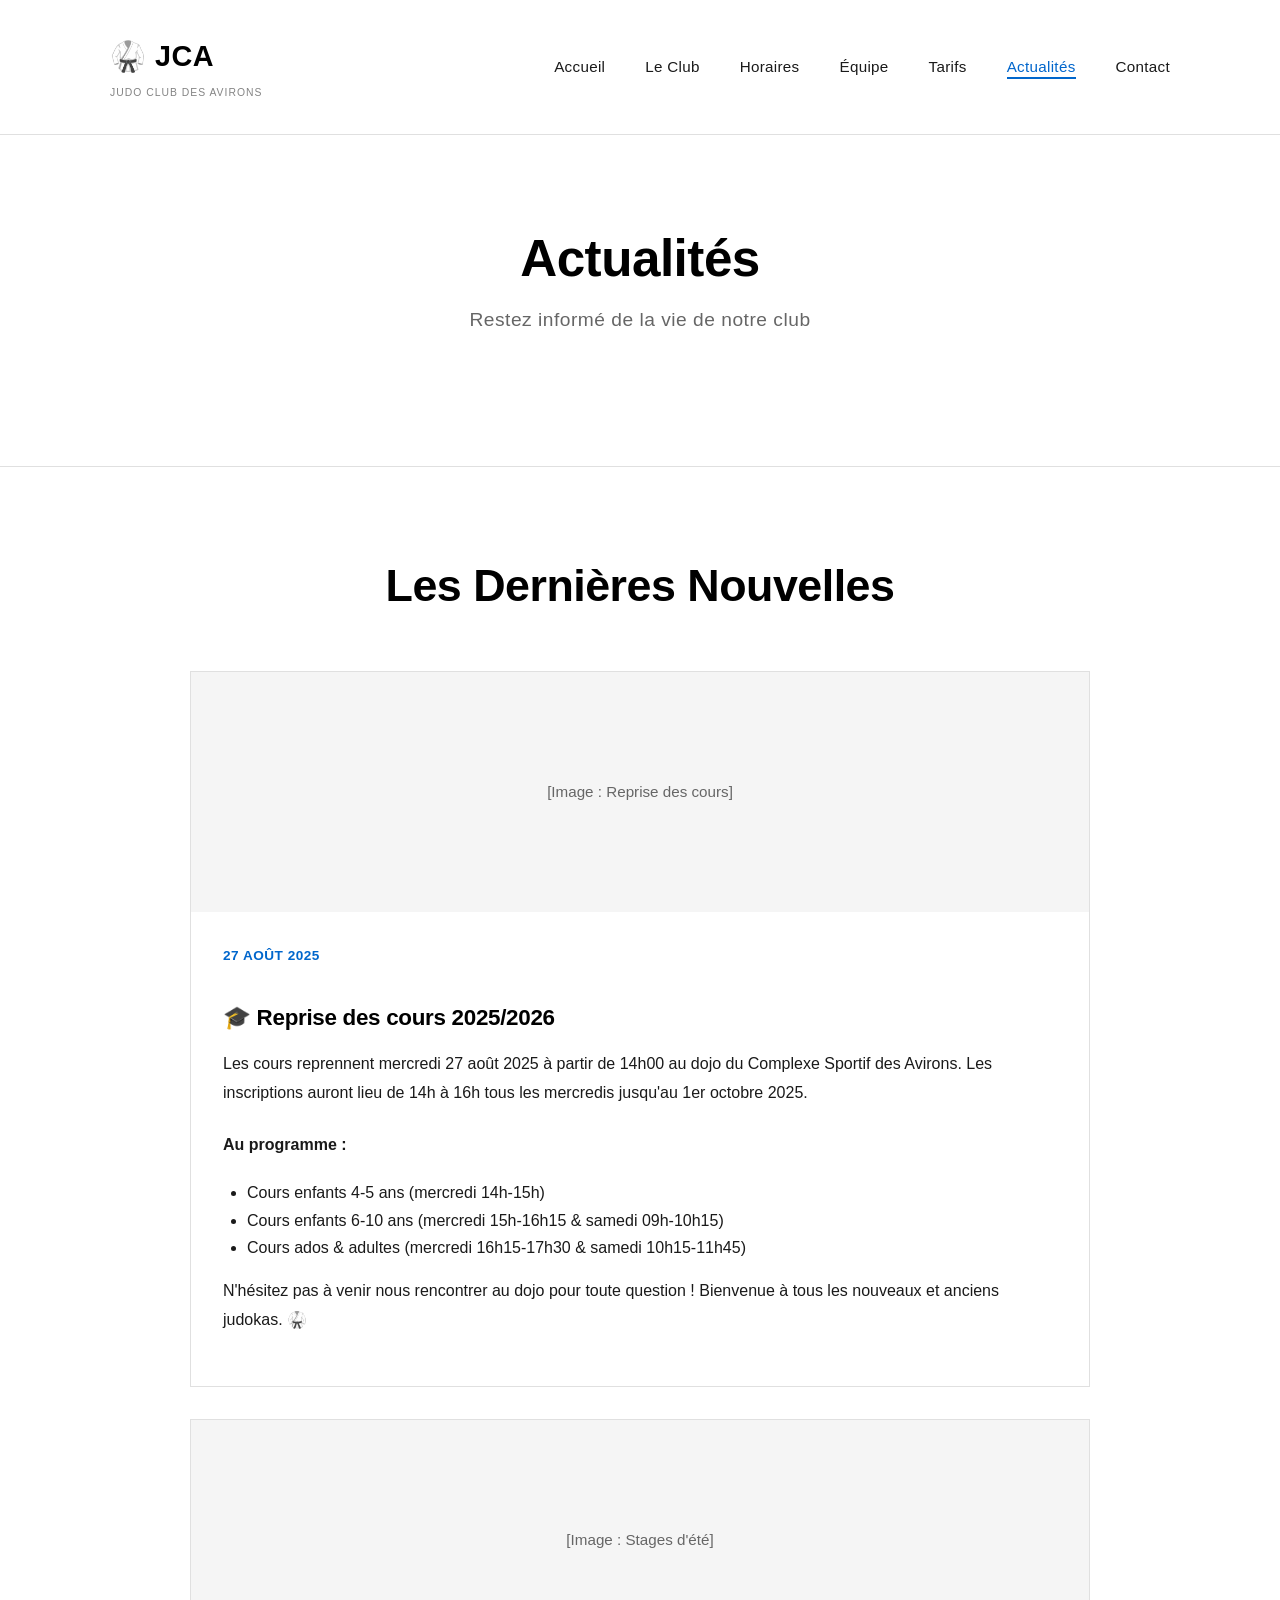
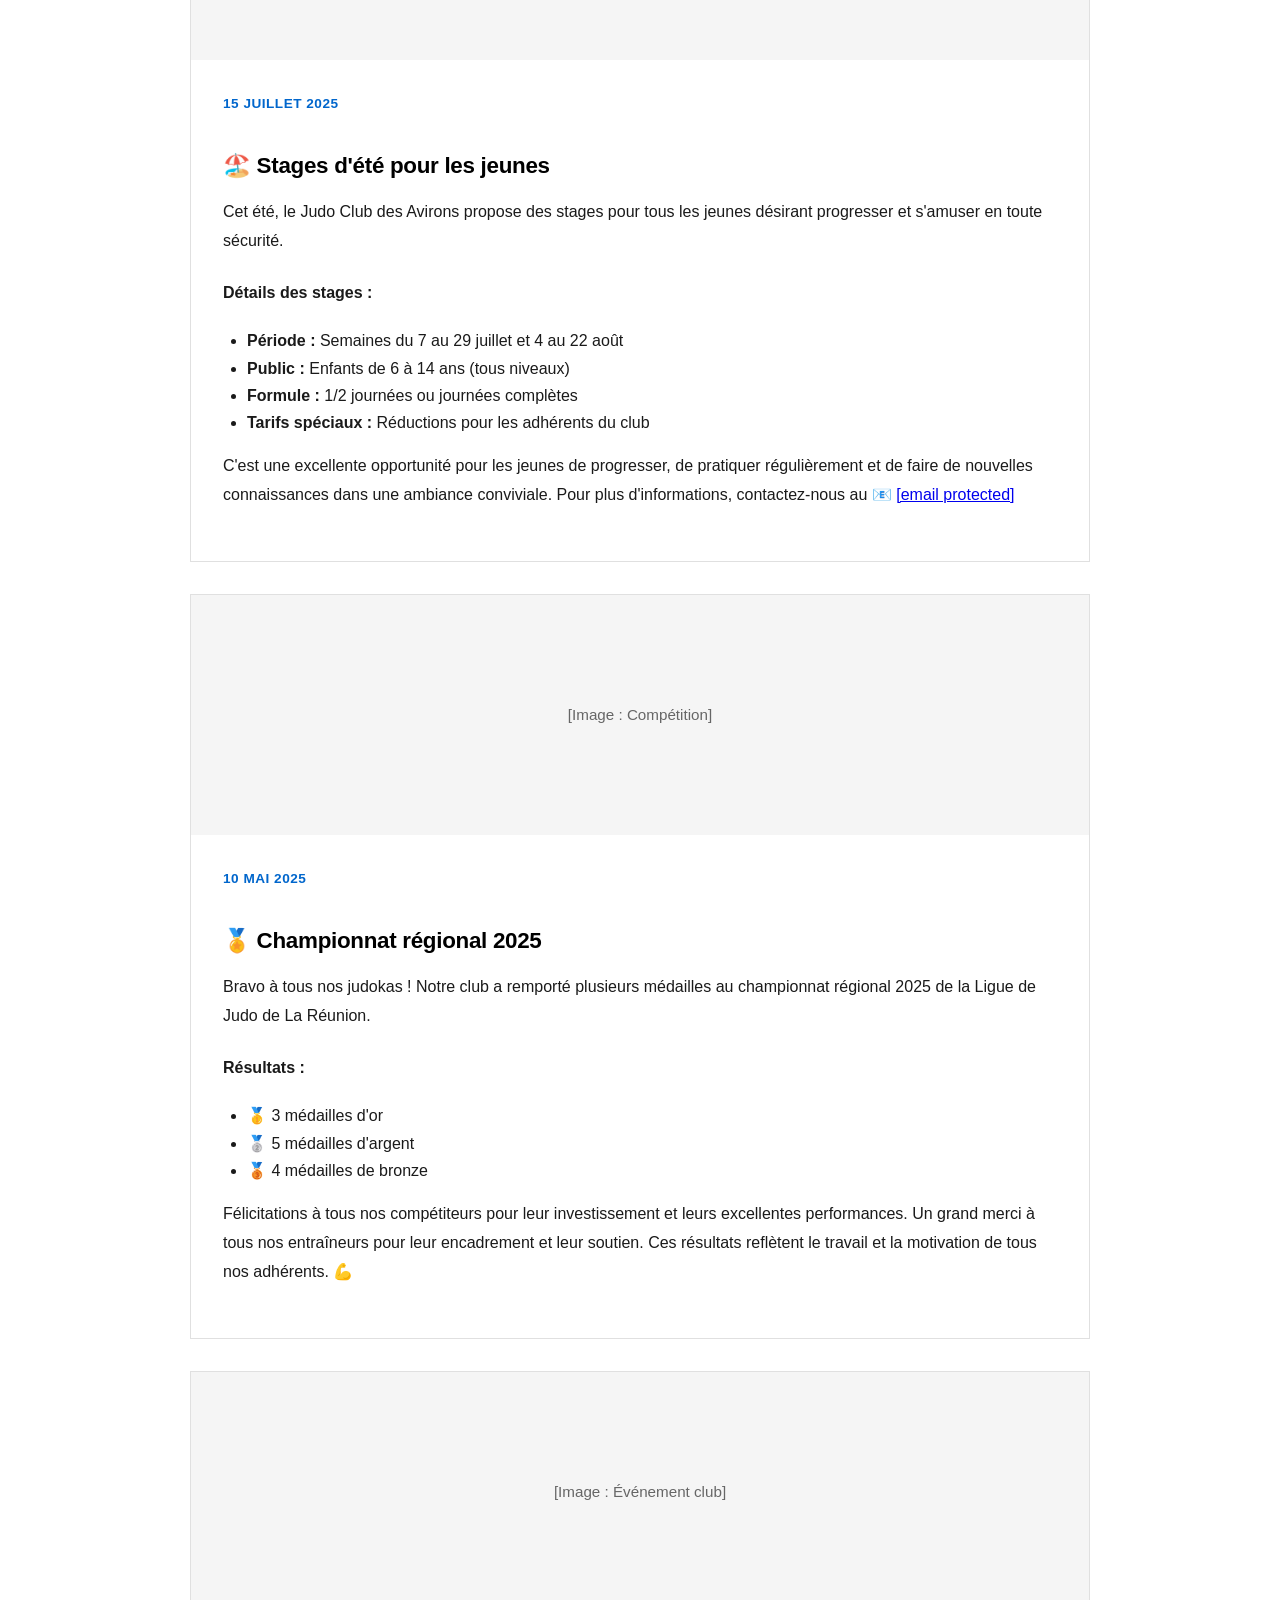
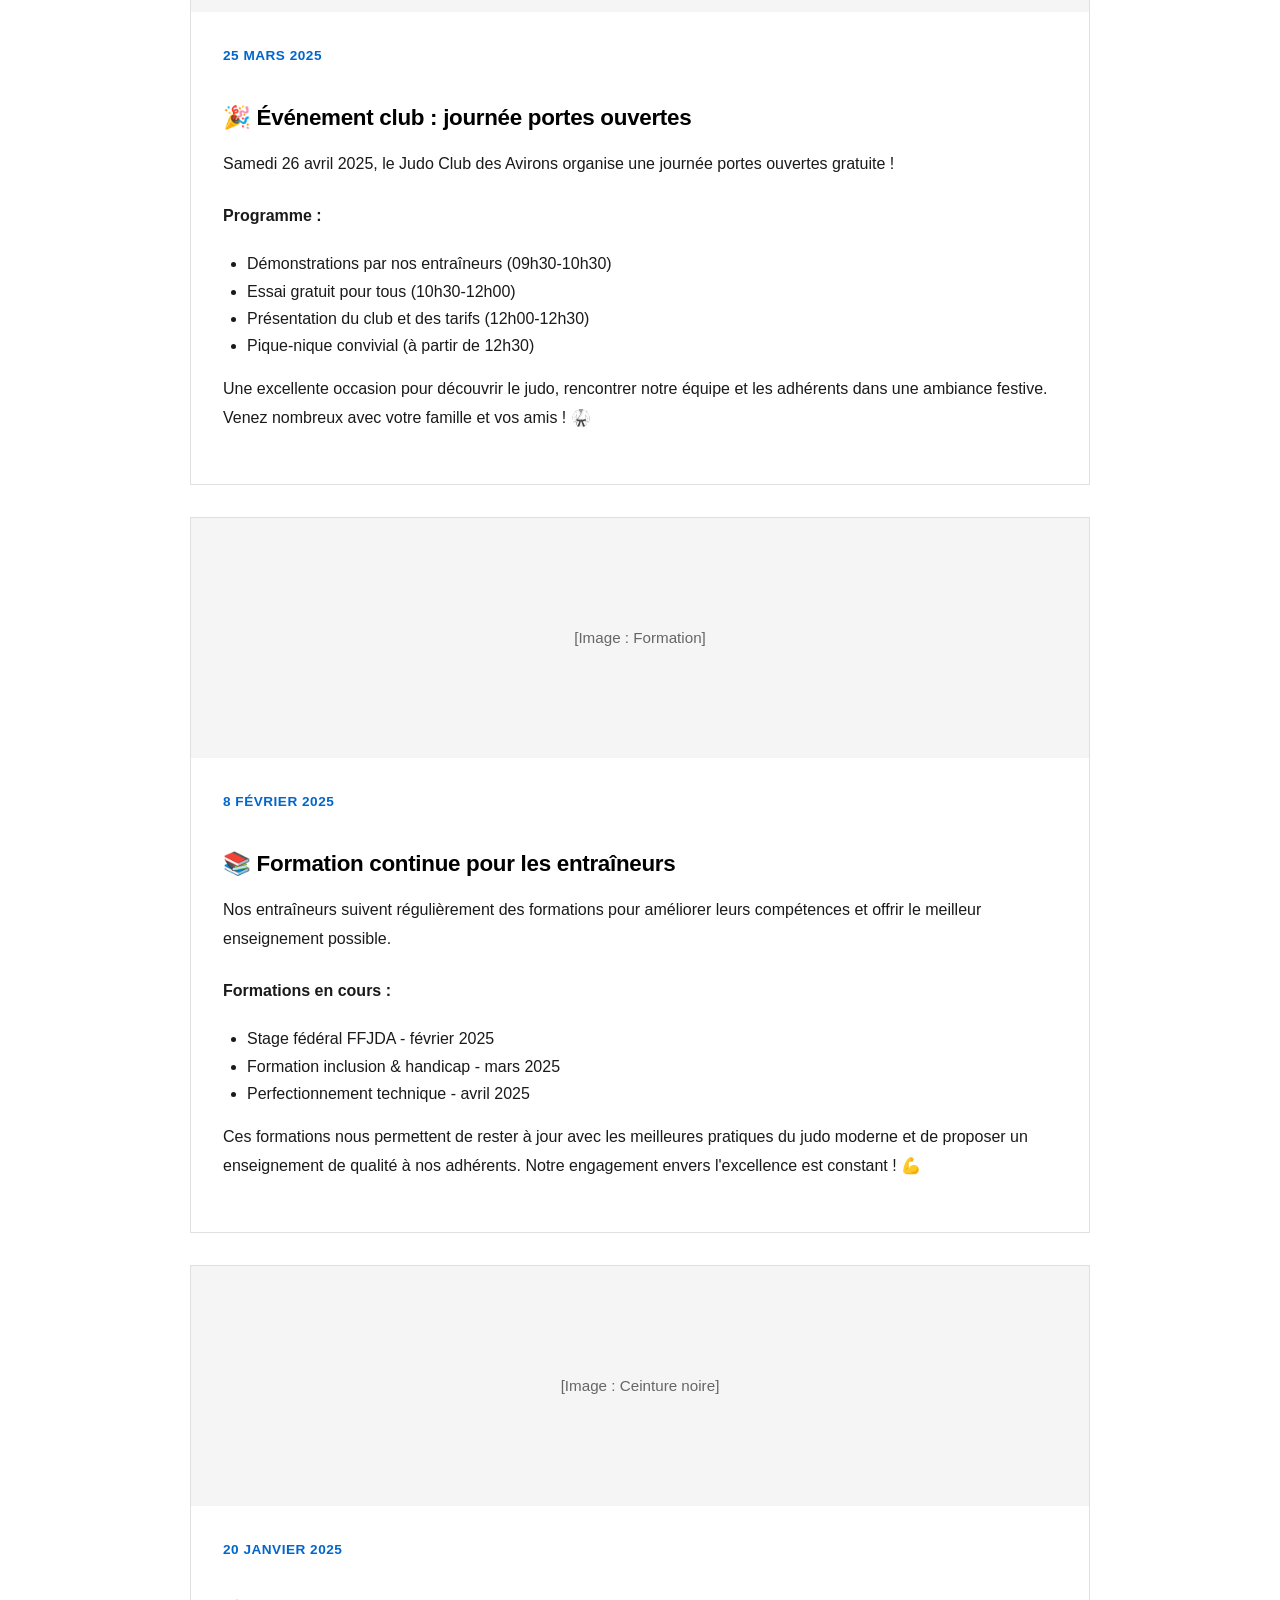
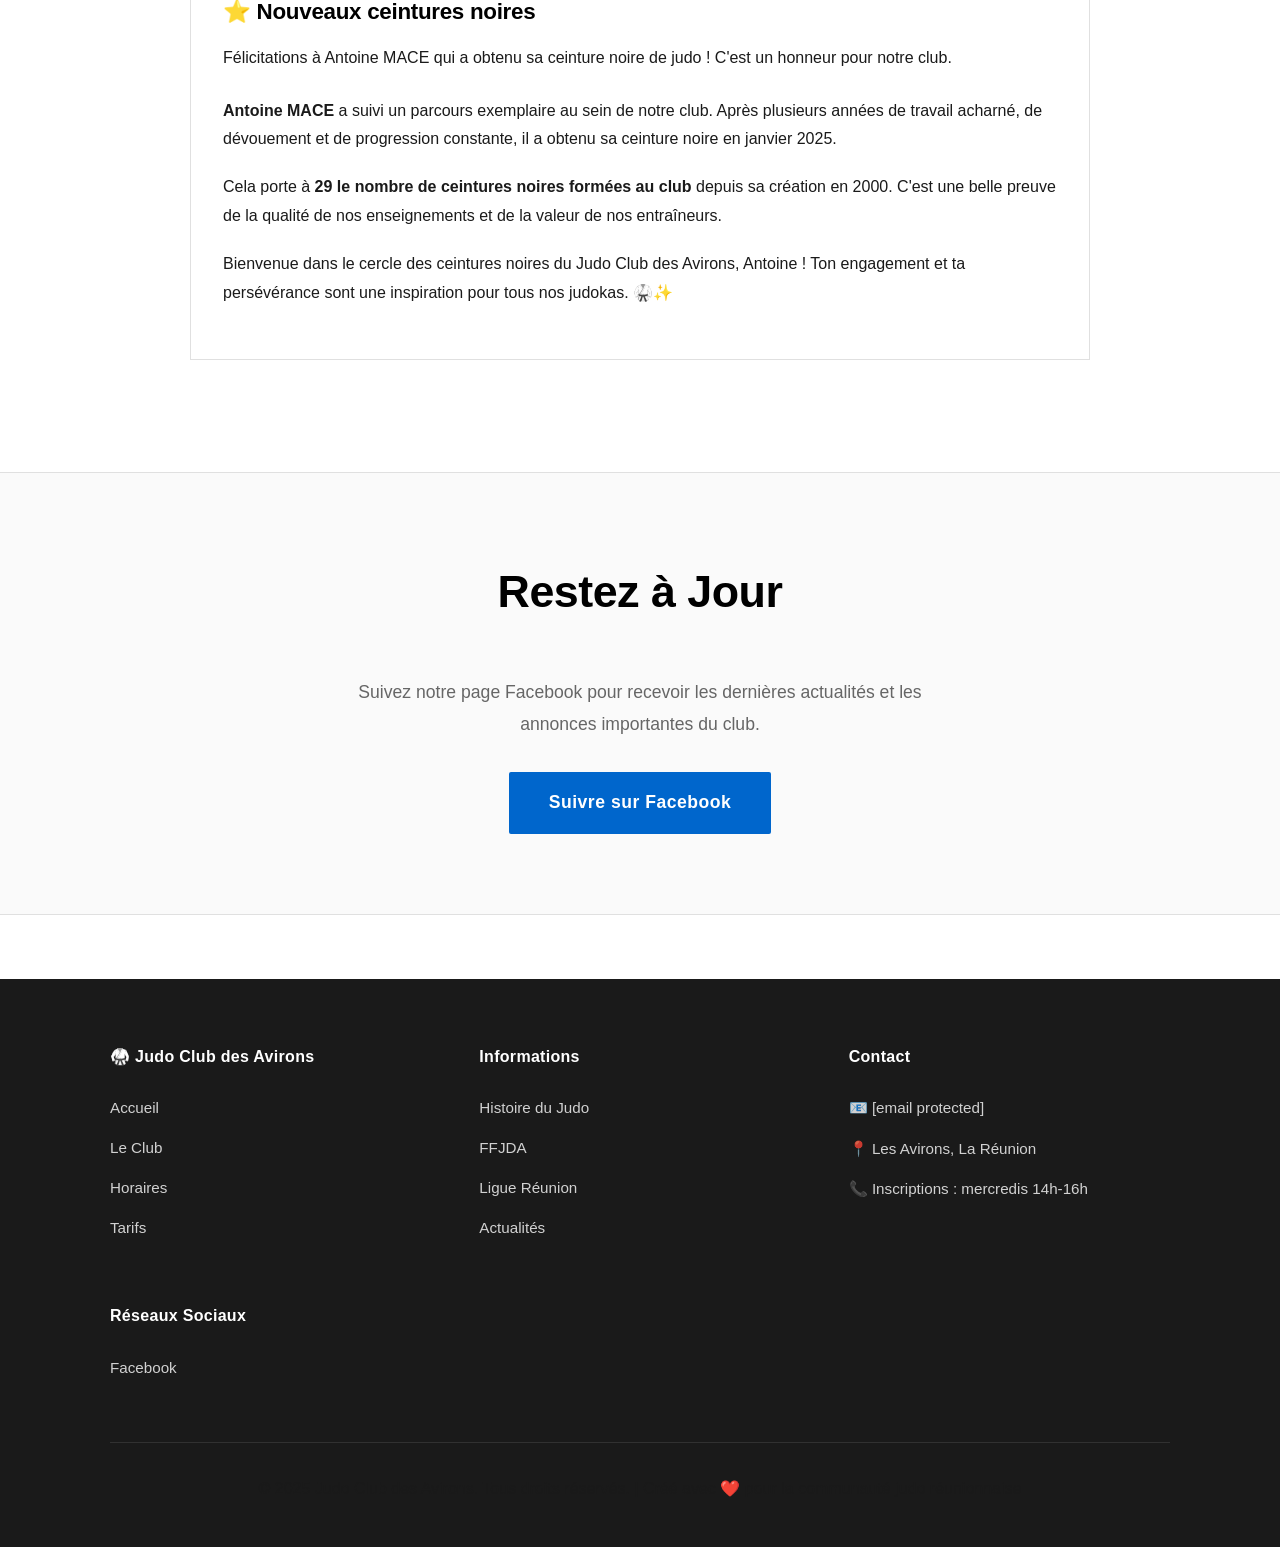
==== actualites.html @ 4a947b6d "commit maquette" ====
<!DOCTYPE html>
<html lang="fr">
<head>
    <meta charset="UTF-8">
    <meta name="viewport" content="width=device-width, initial-scale=1.0">
    <title>Actualités - Judo Club des Avirons</title>
    <link rel="stylesheet" href="css/style.css">
</head>
<body>
    <!-- HEADER -->
    <header>
        <nav class="container">
            <a href="index.html" class="logo">
                🥋 JCA<br><span class="logo-subtitle">Judo Club des Avirons</span>
            </a>
            <ul class="nav-menu">
                <li><a href="index.html">Accueil</a></li>
                <li><a href="club.html">Le Club</a></li>
                <li><a href="horaires.html">Horaires</a></li>
                <li><a href="equipe.html">Équipe</a></li>
                <li><a href="tarifs.html">Tarifs</a></li>
                <li><a href="actualites.html" class="active">Actualités</a></li>
                <li><a href="contact.html">Contact</a></li>
            </ul>
        </nav>
    </header>

    <!-- HERO SECTION -->
    <section class="hero">
        <div class="container">
            <h1>Actualités</h1>
            <p class="subtitle">Restez informé de la vie de notre club</p>
        </div>
    </section>

    <!-- ARTICLES -->
    <section>
        <div class="container">
            <h2>Les Dernières Nouvelles</h2>

            <div style="max-width: 900px; margin: 0 auto;">
                <!-- Article 1 -->
                <div class="blog-post">
                    <div class="post-image">[Image : Reprise des cours]</div>
                    <div class="post-content">
                        <div class="post-date">27 août 2025</div>
                        <h3 class="post-title">🎓 Reprise des cours 2025/2026</h3>
                        <p class="post-excerpt">
                            Les cours reprennent mercredi 27 août 2025 à partir de 14h00 au dojo du Complexe Sportif des Avirons. Les inscriptions auront lieu de 14h à 16h tous les mercredis jusqu'au 1er octobre 2025.
                        </p>
                        <p>
                            <strong>Au programme :</strong>
                        </p>
                        <ul style="list-style: disc; margin-left: 1.5rem;">
                            <li>Cours enfants 4-5 ans (mercredi 14h-15h)</li>
                            <li>Cours enfants 6-10 ans (mercredi 15h-16h15 & samedi 09h-10h15)</li>
                            <li>Cours ados & adultes (mercredi 16h15-17h30 & samedi 10h15-11h45)</li>
                        </ul>
                        <p style="margin-top: 1rem;">
                            N'hésitez pas à venir nous rencontrer au dojo pour toute question ! Bienvenue à tous les nouveaux et anciens judokas. 🥋
                        </p>
                    </div>
                </div>

                <!-- Article 2 -->
                <div class="blog-post">
                    <div class="post-image">[Image : Stages d'été]</div>
                    <div class="post-content">
                        <div class="post-date">15 juillet 2025</div>
                        <h3 class="post-title">🏖️ Stages d'été pour les jeunes</h3>
                        <p class="post-excerpt">
                            Cet été, le Judo Club des Avirons propose des stages pour tous les jeunes désirant progresser et s'amuser en toute sécurité.
                        </p>
                        <p>
                            <strong>Détails des stages :</strong>
                        </p>
                        <ul style="list-style: disc; margin-left: 1.5rem;">
                            <li><strong>Période :</strong> Semaines du 7 au 29 juillet et 4 au 22 août</li>
                            <li><strong>Public :</strong> Enfants de 6 à 14 ans (tous niveaux)</li>
                            <li><strong>Formule :</strong> 1/2 journées ou journées complètes</li>
                            <li><strong>Tarifs spéciaux :</strong> Réductions pour les adhérents du club</li>
                        </ul>
                        <p style="margin-top: 1rem;">
                            C'est une excellente opportunité pour les jeunes de progresser, de pratiquer régulièrement et de faire de nouvelles connaissances dans une ambiance conviviale. Pour plus d'informations, contactez-nous au 📧 <a href="/cdn-cgi/l/email-protection" class="__cf_email__" data-cfemail="adc7d8c9c2cec1d8cf83ccdbc4dfc2c3deedc5c2d9c0ccc4c183cbdf">[email&#160;protected]</a>
                        </p>
                    </div>
                </div>

                <!-- Article 3 -->
                <div class="blog-post">
                    <div class="post-image">[Image : Compétition]</div>
                    <div class="post-content">
                        <div class="post-date">10 mai 2025</div>
                        <h3 class="post-title">🏅 Championnat régional 2025</h3>
                        <p class="post-excerpt">
                            Bravo à tous nos judokas ! Notre club a remporté plusieurs médailles au championnat régional 2025 de la Ligue de Judo de La Réunion.
                        </p>
                        <p>
                            <strong>Résultats :</strong>
                        </p>
                        <ul style="list-style: disc; margin-left: 1.5rem;">
                            <li>🥇 3 médailles d'or</li>
                            <li>🥈 5 médailles d'argent</li>
                            <li>🥉 4 médailles de bronze</li>
                        </ul>
                        <p style="margin-top: 1rem;">
                            Félicitations à tous nos compétiteurs pour leur investissement et leurs excellentes performances. Un grand merci à tous nos entraîneurs pour leur encadrement et leur soutien. Ces résultats reflètent le travail et la motivation de tous nos adhérents. 💪
                        </p>
                    </div>
                </div>

                <!-- Article 4 -->
                <div class="blog-post">
                    <div class="post-image">[Image : Événement club]</div>
                    <div class="post-content">
                        <div class="post-date">25 mars 2025</div>
                        <h3 class="post-title">🎉 Événement club : journée portes ouvertes</h3>
                        <p class="post-excerpt">
                            Samedi 26 avril 2025, le Judo Club des Avirons organise une journée portes ouvertes gratuite !
                        </p>
                        <p>
                            <strong>Programme :</strong>
                        </p>
                        <ul style="list-style: disc; margin-left: 1.5rem;">
                            <li>Démonstrations par nos entraîneurs (09h30-10h30)</li>
                            <li>Essai gratuit pour tous (10h30-12h00)</li>
                            <li>Présentation du club et des tarifs (12h00-12h30)</li>
                            <li>Pique-nique convivial (à partir de 12h30)</li>
                        </ul>
                        <p style="margin-top: 1rem;">
                            Une excellente occasion pour découvrir le judo, rencontrer notre équipe et les adhérents dans une ambiance festive. Venez nombreux avec votre famille et vos amis ! 🥋
                        </p>
                    </div>
                </div>

                <!-- Article 5 -->
                <div class="blog-post">
                    <div class="post-image">[Image : Formation]</div>
                    <div class="post-content">
                        <div class="post-date">8 février 2025</div>
                        <h3 class="post-title">📚 Formation continue pour les entraîneurs</h3>
                        <p class="post-excerpt">
                            Nos entraîneurs suivent régulièrement des formations pour améliorer leurs compétences et offrir le meilleur enseignement possible.
                        </p>
                        <p>
                            <strong>Formations en cours :</strong>
                        </p>
                        <ul style="list-style: disc; margin-left: 1.5rem;">
                            <li>Stage fédéral FFJDA - février 2025</li>
                            <li>Formation inclusion & handicap - mars 2025</li>
                            <li>Perfectionnement technique - avril 2025</li>
                        </ul>
                        <p style="margin-top: 1rem;">
                            Ces formations nous permettent de rester à jour avec les meilleures pratiques du judo moderne et de proposer un enseignement de qualité à nos adhérents. Notre engagement envers l'excellence est constant ! 💪
                        </p>
                    </div>
                </div>

                <!-- Article 6 -->
                <div class="blog-post">
                    <div class="post-image">[Image : Ceinture noire]</div>
                    <div class="post-content">
                        <div class="post-date">20 janvier 2025</div>
                        <h3 class="post-title">⭐ Nouveaux ceintures noires</h3>
                        <p class="post-excerpt">
                            Félicitations à Antoine MACE qui a obtenu sa ceinture noire de judo ! C'est un honneur pour notre club.
                        </p>
                        <p>
                            <strong>Antoine MACE</strong> a suivi un parcours exemplaire au sein de notre club. Après plusieurs années de travail acharné, de dévouement et de progression constante, il a obtenu sa ceinture noire en janvier 2025.
                        </p>
                        <p style="margin-top: 1rem;">
                            Cela porte à <strong>29 le nombre de ceintures noires formées au club</strong> depuis sa création en 2000. C'est une belle preuve de la qualité de nos enseignements et de la valeur de nos entraîneurs.
                        </p>
                        <p style="margin-top: 1rem;">
                            Bienvenue dans le cercle des ceintures noires du Judo Club des Avirons, Antoine ! Ton engagement et ta persévérance sont une inspiration pour tous nos judokas. 🥋✨
                        </p>
                    </div>
                </div>
            </div>
        </div>
    </section>

    <!-- NEWSLETTER CTA -->
    <section class="light-bg">
        <div class="container" style="text-align: center;">
            <h2>Restez à Jour</h2>
            <p style="font-size: 1.1rem; color: var(--text-light); margin-bottom: 2rem; max-width: 600px; margin-left: auto; margin-right: auto;">
                Suivez notre page Facebook pour recevoir les dernières actualités et les annonces importantes du club.
            </p>
            <a href="https://www.facebook.com/profile.php?id=100009470800767" target="_blank" class="btn btn-secondary" style="font-size: 1.1rem; padding: 1rem 2.5rem;">Suivre sur Facebook</a>
        </div>
    </section>

    <!-- FOOTER -->
    <footer>
        <div class="container">
            <div class="footer-content">
                <div class="footer-section">
                    <h4>🥋 Judo Club des Avirons</h4>
                    <ul>
                        <li><a href="index.html">Accueil</a></li>
                        <li><a href="club.html">Le Club</a></li>
                        <li><a href="horaires.html">Horaires</a></li>
                        <li><a href="tarifs.html">Tarifs</a></li>
                    </ul>
                </div>
                <div class="footer-section">
                    <h4>Informations</h4>
                    <ul>
                        <li><a href="histoire.html">Histoire du Judo</a></li>
                        <li><a href="https://www.ffjudo.com" target="_blank">FFJDA</a></li>
                        <li><a href="https://www.liguejudoreunion.re/" target="_blank">Ligue Réunion</a></li>
                        <li><a href="actualites.html">Actualités</a></li>
                    </ul>
                </div>
                <div class="footer-section">
                    <h4>Contact</h4>
                    <p>📧 <a href="/cdn-cgi/l/email-protection" class="__cf_email__" data-cfemail="432936272c202f36216d22352a312c2d30032b2c372e222a2f6d2531">[email&#160;protected]</a></p>
                    <p>📍 Les Avirons, La Réunion</p>
                    <p>📞 Inscriptions : mercredis 14h-16h</p>
                </div>
                <div class="footer-section">
                    <h4>Réseaux Sociaux</h4>
                    <p><a href="https://www.facebook.com/profile.php?id=100009470800767" target="_blank">Facebook</a></p>
                </div>
            </div>
            <div class="footer-bottom">
                <p>&copy; 2025 Judo Club des Avirons. Tous droits réservés. | Créé avec ❤️ pour la communauté judo réunionnaise</p>
            </div>
        </div>
    </footer>

    <script data-cfasync="false" src="/cdn-cgi/scripts/5c5dd728/cloudflare-static/email-decode.min.js"></script><script>
        document.querySelectorAll('.nav-menu a').forEach(link => {
            if (link.href.includes('actualites.html')) {
                link.classList.add('active');
            }
        });

        const observerOptions = {
            threshold: 0.1,
            rootMargin: '0px 0px -100px 0px'
        };

        const observer = new IntersectionObserver(function(entries) {
            entries.forEach(entry => {
                if (entry.isIntersecting) {
                    entry.target.style.opacity = '1';
                    entry.target.style.transform = 'translateY(0)';
---- css/style.css ----
* {
    margin: 0;
    padding: 0;
    box-sizing: border-box;
}

:root {
    --primary-black: #000000;
    --dark-gray: #1a1a1a;
    --medium-gray: #333333;
    --light-gray: #f5f5f5;
    --very-light-gray: #fafafa;
    --accent-blue: #0066cc;
    --text-dark: #1a1a1a;
    --text-light: #666666;
    --border-color: #e0e0e0;
}

html {
    scroll-behavior: smooth;
}

body {
    font-family: -apple-system, BlinkMacSystemFont, 'Segoe UI', 'Helvetica Neue', Helvetica, Arial, sans-serif;
    color: var(--text-dark);
    line-height: 1.7;
    background-color: #ffffff;
    font-size: 16px;
}

/* HEADER */
header {
    background: #ffffff;
    border-bottom: 1px solid var(--border-color);
    padding: 2rem 0;
    position: sticky;
    top: 0;
    z-index: 100;
}

.container {
    max-width: 1100px;
    margin: 0 auto;
    padding: 0 20px;
}

nav {
    display: flex;
    justify-content: space-between;
    align-items: center;
    gap: 2rem;
    flex-wrap: wrap;
}

.logo {
    font-size: 1.8rem;
    font-weight: 700;
    letter-spacing: 0.5px;
    color: var(--primary-black);
    text-decoration: none;
    display: flex;
    flex-direction: column;
    gap: 0.2rem;
    white-space: nowrap;
}

.logo:hover {
    opacity: 0.8;
}

.logo-subtitle {
    font-size: 0.65rem;
    font-weight: 400;
    letter-spacing: 1px;
    text-transform: uppercase;
    color: var(--text-light);
    opacity: 0.8;
}

.nav-menu {
    display: flex;
    gap: 2.5rem;
    list-style: none;
    flex-wrap: wrap;
}

.nav-menu a {
    color: var(--text-dark);
    text-decoration: none;
    font-size: 0.95rem;
    font-weight: 500;
    letter-spacing: 0.3px;
    transition: all 0.3s ease;
    position: relative;
    padding-bottom: 4px;
}

.nav-menu a:hover,
.nav-menu a.active {
    color: var(--accent-blue);
}

.nav-menu a::after {
    content: '';
    position: absolute;
    bottom: 0;
    left: 0;
    width: 0;
    height: 2px;
    background: var(--accent-blue);
    transition: width 0.3s ease;
}

.nav-menu a:hover::after,
.nav-menu a.active::after {
    width: 100%;
}

/* HERO SECTION */
.hero {
    background: #ffffff;
    padding: 6rem 0;
    text-align: center;
    border-bottom: 1px solid var(--border-color);
}

.hero h1 {
    font-size: 3.2rem;
    font-weight: 700;
    letter-spacing: -0.5px;
    margin-bottom: 1rem;
    color: var(--primary-black);
    line-height: 1.1;
}

.hero .subtitle {
    font-size: 1.2rem;
    color: var(--text-light);
    font-weight: 400;
    letter-spacing: 0.5px;
    margin-bottom: 2rem;
}

.hero-info {
    background: var(--very-light-gray);
    padding: 2.5rem 3rem;
    border-left: 4px solid var(--accent-blue);
    max-width: 700px;
    margin: 0 auto;
}

.hero-info p {
    margin: 0.8rem 0;
    font-size: 1rem;
    color: var(--text-dark);
}

.hero-info strong {
    font-weight: 600;
}

/* PAGE STRUCTURE */
section {
    padding: 5rem 0;
    border-bottom: 1px solid var(--border-color);
}

section:last-child {
    border-bottom: none;
}

section.light-bg {
    background: var(--very-light-gray);
}

h2 {
    font-size: 2.8rem;
    margin-bottom: 3rem;
    color: var(--primary-black);
    text-align: center;
    font-weight: 700;
    letter-spacing: -0.5px;
}

h3 {
    font-size: 1.8rem;
    color: var(--primary-black);
    margin-top: 2rem;
    margin-bottom: 1.2rem;
    font-weight: 700;
    letter-spacing: -0.3px;
}

h4 {
    font-size: 1.3rem;
    color: var(--primary-black);
    margin-top: 1.2rem;
    margin-bottom: 0.8rem;
    font-weight: 600;
}

p {
    color: var(--text-dark);
    margin-bottom: 1.2rem;
    font-size: 1rem;
    line-height: 1.8;
}

/* GRID LAYOUT */
.grid {
    display: grid;
    grid-template-columns: 1fr 1fr;
    gap: 4rem;
    align-items: center;
    margin: 3rem 0;
}

.grid.three {
    grid-template-columns: repeat(3, 1fr);
    gap: 2.5rem;
}

.grid.four {
    grid-template-columns: repeat(4, 1fr);
    gap: 2rem;
}

.grid.auto {
    grid-template-columns: repeat(auto-fit, minmax(300px, 1fr));
    gap: 2.5rem;
}

@media (max-width: 768px) {
    .grid,
    .grid.three,
    .grid.four,
    .grid.auto {
        grid-template-columns: 1fr;
        gap: 2rem;
    }
}

/* CARDS */
.card {
    background: #ffffff;
    border: 1px solid var(--border-color);
    padding: 2.5rem;
    transition: all 0.3s ease;
}

.card:hover {
    box-shadow: 0 8px 24px rgba(0, 0, 0, 0.08);
    transform: translateY(-4px);
}

.card h3 {
    margin-top: 0;
    color: var(--primary-black);
}

.card h4 {
    margin-top: 0;
}

/* IMAGES */
.image-placeholder {
    background: var(--light-gray);
    border: 1px solid var(--border-color);
    display: flex;
    align-items: center;
    justify-content: center;
    color: var(--text-light);
    font-size: 0.95rem;
    border-radius: 2px;
}

.image-large {
    width: 100%;
    height: 420px;
    margin: 2rem 0;
}

.image-medium {
    width: 100%;
    height: 280px;
    margin: 1.5rem 0;
}

.image-small {
    width: 100%;
    height: 160px;
}

/* BUTTONS */
.btn {
    display: inline-block;
    background: var(--primary-black);
    color: white;
    padding: 1rem 2.5rem;
    text-decoration: none;
    transition: all 0.3s ease;
    border: none;
    cursor: pointer;
    font-size: 0.95rem;
    font-weight: 600;
    letter-spacing: 0.5px;
    border-radius: 2px;
}

.btn:hover {
    background: var(--text-light);
    transform: translateY(-2px);
    box-shadow: 0 4px 12px rgba(0, 0, 0, 0.15);
}

.btn-secondary {
    background: var(--accent-blue);
    color: white;
}

.btn-secondary:hover {
    background: #0052a3;
}

.btn-block {
    display: block;
    width: 100%;
    text-align: center;
}

/* TABLES */
.schedule-table {
    width: 100%;
    border-collapse: collapse;
    margin: 2rem 0;
    background: #ffffff;
    border: 1px solid var(--border-color);
}

.schedule-table thead {
    background: var(--very-light-gray);
    border-bottom: 2px solid var(--border-color);
}

.schedule-table th {
    padding: 1.2rem;
    text-align: left;
    font-weight: 600;
    letter-spacing: 0.3px;
    color: var(--primary-black);
    font-size: 0.95rem;
}

.schedule-table td {
    padding: 1rem 1.2rem;
    border-bottom: 1px solid var(--border-color);
    color: var(--text-dark);
}

.schedule-table tbody tr:hover {
    background: var(--very-light-gray);
}

/* INFO BOX */
.info-box {
    background: var(--very-light-gray);
    border-left: 4px solid var(--accent-blue);
    padding: 2rem;
    margin: 2rem 0;
    border-radius: 2px;
}

.info-box strong {
    color: var(--primary-black);
    font-weight: 600;
}

/* FEATURES */
.features {
    display: grid;
    grid-template-columns: repeat(auto-fit, minmax(280px, 1fr));
    gap: 3rem;
    margin: 3rem 0;
}

.feature {
    text-align: center;
}

.feature-icon {
    font-size: 3.5rem;
    margin-bottom: 1.5rem;
    display: block;
}

.feature h4 {
    margin-top: 0;
    font-size: 1.3rem;
}

/* PRICING */
.price-box {
    background: #ffffff;
    border: 1px solid var(--border-color);
    padding: 2.5rem;
    text-align: center;
    transition: all 0.3s ease;
}

.price-box.highlighted {
    border: 2px solid var(--accent-blue);
    box-shadow: 0 8px 24px rgba(0, 102, 204, 0.1);
}

.price-box h3 {
    margin-top: 0;
}

.price {
    font-size: 2.8rem;
    font-weight: 700;
    color: var(--primary-black);
    margin: 1.5rem 0;
}

.price-period {
    color: var(--text-light);
    font-size: 0.95rem;
    font-weight: 500;
}

.price-details {
    list-style: none;
    margin: 2rem 0;
    text-align: left;
}

.price-details li {
    padding: 0.6rem 0;
    border-bottom: 1px solid var(--border-color);
    font-size: 0.95rem;
    color: var(--text-dark);
}

.price-details li:before {
    content: "✓ ";
    color: var(--accent-blue);
    font-weight: 700;
    margin-right: 0.8rem;
}

/* TEAM MEMBERS */
.team-member {
    text-align: center;
    padding: 2rem;
    background: #ffffff;
    border: 1px solid var(--border-color);
    transition: all 0.3s ease;
}

.team-member:hover {
    box-shadow: 0 8px 24px rgba(0, 0, 0, 0.08);
    transform: translateY(-4px);
}

.member-avatar {
    width: 140px;
    height: 140px;
    margin: 0 auto 1.5rem;
    background: var(--light-gray);
    border-radius: 50%;
    display: flex;
    align-items: center;
    justify-content: center;
    color: white;
    font-size: 2.5rem;
    font-weight: bold;
    border: 2px solid var(--border-color);
}

.member-name {
    font-size: 1.2rem;
    font-weight: 700;
    color: var(--primary-black);
    margin-bottom: 0.4rem;
}

.member-rank {
    color: var(--accent-blue);
    font-weight: 600;
    font-size: 0.95rem;
    margin-bottom: 0.5rem;
}

.member-role {
    color: var(--text-light);
    font-size: 0.9rem;
}

/* BLOG POSTS */
.blog-post {
    background: #ffffff;
    border: 1px solid var(--border-color);
    overflow: hidden;
    transition: all 0.3s ease;
    margin-bottom: 2rem;
}

.blog-post:hover {
    box-shadow: 0 8px 24px rgba(0, 0, 0, 0.08);
    transform: translateY(-4px);
}

.post-image {
    width: 100%;
    height: 240px;
    background: var(--light-gray);
    display: flex;
    align-items: center;
    justify-content: center;
    color: var(--text-light);
    font-size: 0.95rem;
}

.post-content {
    padding: 2rem;
}

.post-date {
    color: var(--accent-blue);
    font-weight: 600;
    font-size: 0.85rem;
    letter-spacing: 0.5px;
    text-transform: uppercase;
    margin-bottom: 0.8rem;
}

.post-title {
    font-size: 1.4rem;
    font-weight: 700;
    color: var(--primary-black);
    margin-bottom: 0.8rem;
}

.post-excerpt {
    color: var(--text-dark);
    margin-bottom: 1.5rem;
    line-height: 1.8;
}

.read-more {
    color: var(--accent-blue);
    text-decoration: none;
    font-weight: 600;
    font-size: 0.95rem;
    transition: all 0.3s ease;
}

.read-more:hover {
    opacity: 0.8;
}

/* FOOTER */
footer {
    background: var(--dark-gray);
    color: white;
    padding: 4rem 0 1.5rem;
    margin-top: 4rem;
}

.footer-content {
    display: grid;
    grid-template-columns: repeat(auto-fit, minmax(250px, 1fr));
    gap: 3rem;
    margin-bottom: 3rem;
}

.footer-section h4 {
    margin-top: 0;
    margin-bottom: 1.5rem;
    color: white;
    font-size: 1rem;
    font-weight: 700;
    letter-spacing: 0.3px;
}

.footer-section ul {
    list-style: none;
}

.footer-section ul li {
    margin-bottom: 0.8rem;
}

.footer-section a {
    color: rgba(255, 255, 255, 0.8);
    text-decoration: none;
    transition: color 0.3s ease;
    font-size: 0.95rem;
}

.footer-section a:hover {
    color: white;
}

.footer-section p {
    margin-bottom: 0.8rem;
    color: rgba(255, 255, 255, 0.8);
    font-size: 0.95rem;
}

.footer-bottom {
    text-align: center;
    padding-top: 2rem;
    border-top: 1px solid rgba(255, 255, 255, 0.1);
    font-size: 0.9rem;
    color: rgba(255, 255, 255, 0.6);
}

/* UTILITIES */
.text-center {
    text-align: center;
}

.mt-1 { margin-top: 1rem; }
.mt-2 { margin-top: 2rem; }
.mt-3 { margin-top: 3rem; }

.mb-1 { margin-bottom: 1rem; }
.mb-2 { margin-bottom: 2rem; }
.mb-3 { margin-bottom: 3rem; }

.p-1 { padding: 1rem; }
.p-2 { padding: 2rem; }

/* BREADCRUMB */
.breadcrumb {
    display: flex;
    gap: 0.5rem;
    align-items: center;
    margin-bottom: 2rem;
    font-size: 0.9rem;
}

.breadcrumb a {
    color: var(--accent-blue);
    text-decoration: none;
}

.breadcrumb a:hover {
    text-decoration: underline;
}

.breadcrumb span {
    color: var(--text-light);
}

/* RESPONSIVE */
@media (max-width: 768px) {
    .hero h1 {
        font-size: 2.2rem;
    }

    h2 {
        font-size: 2rem;
    }

    .nav-menu {
        gap: 1.5rem;
        font-size: 0.9rem;
    }

    .image-large {
        height: 300px;
    }

    .image-medium {
        height: 200px;
    }

    section {
        padding: 3rem 0;
    }

    .footer-content {
        gap: 2rem;
    }

    .price-box.highlighted {
        transform: scale(1);
    }
}

@media (max-width: 480px) {
    .hero {
        padding: 3rem 0;
    }

    .hero h1 {
        font-size: 1.8rem;
    }

    .hero .subtitle {
        font-size: 1rem;
    }

    h2 {
        font-size: 1.6rem;
        margin-bottom: 2rem;
    }

    h3 {
        font-size: 1.3rem;
    }

    .nav-menu {
        flex-direction: column;
        gap: 0.8rem;
    }

    .grid {
        gap: 2rem;
    }

    .grid.four {
        grid-template-columns: 1fr;
    }

    section {
        padding: 2rem 0;
    }

    .card {
        padding: 1.5rem;
    }
}
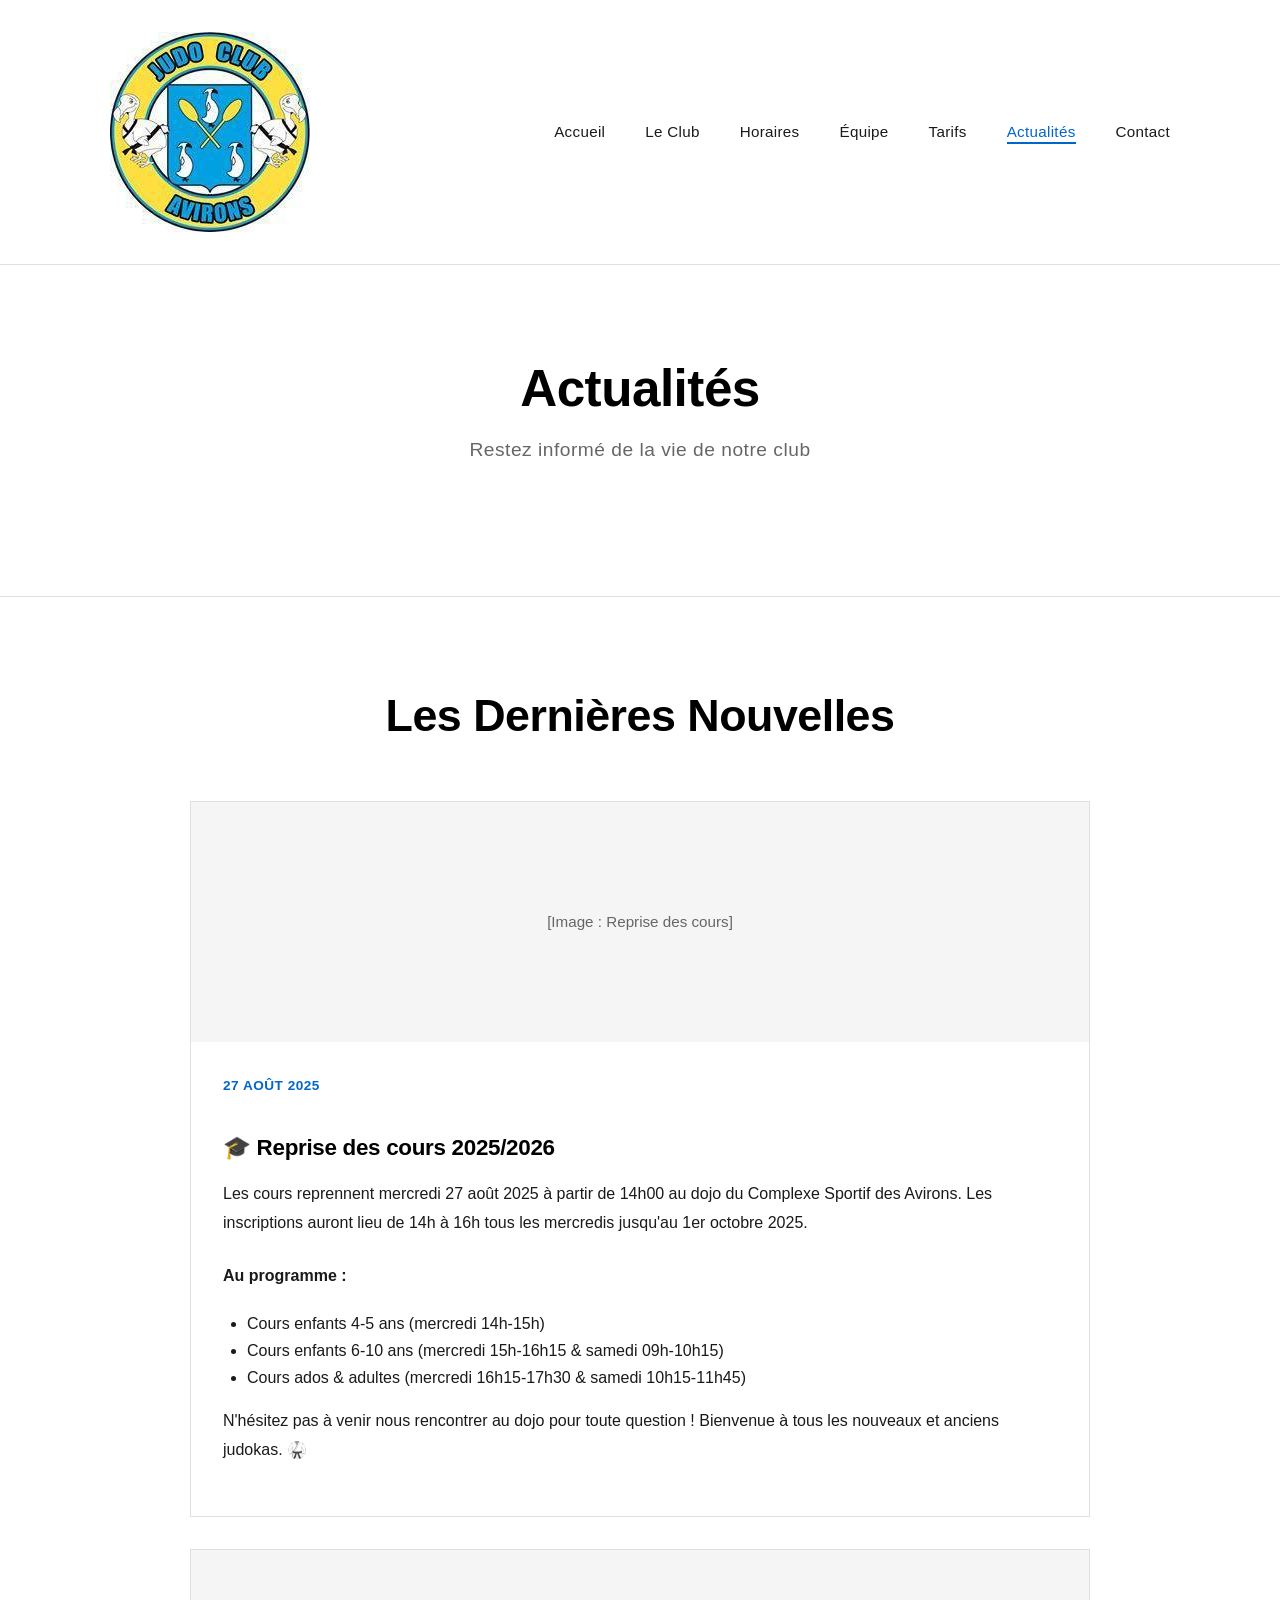
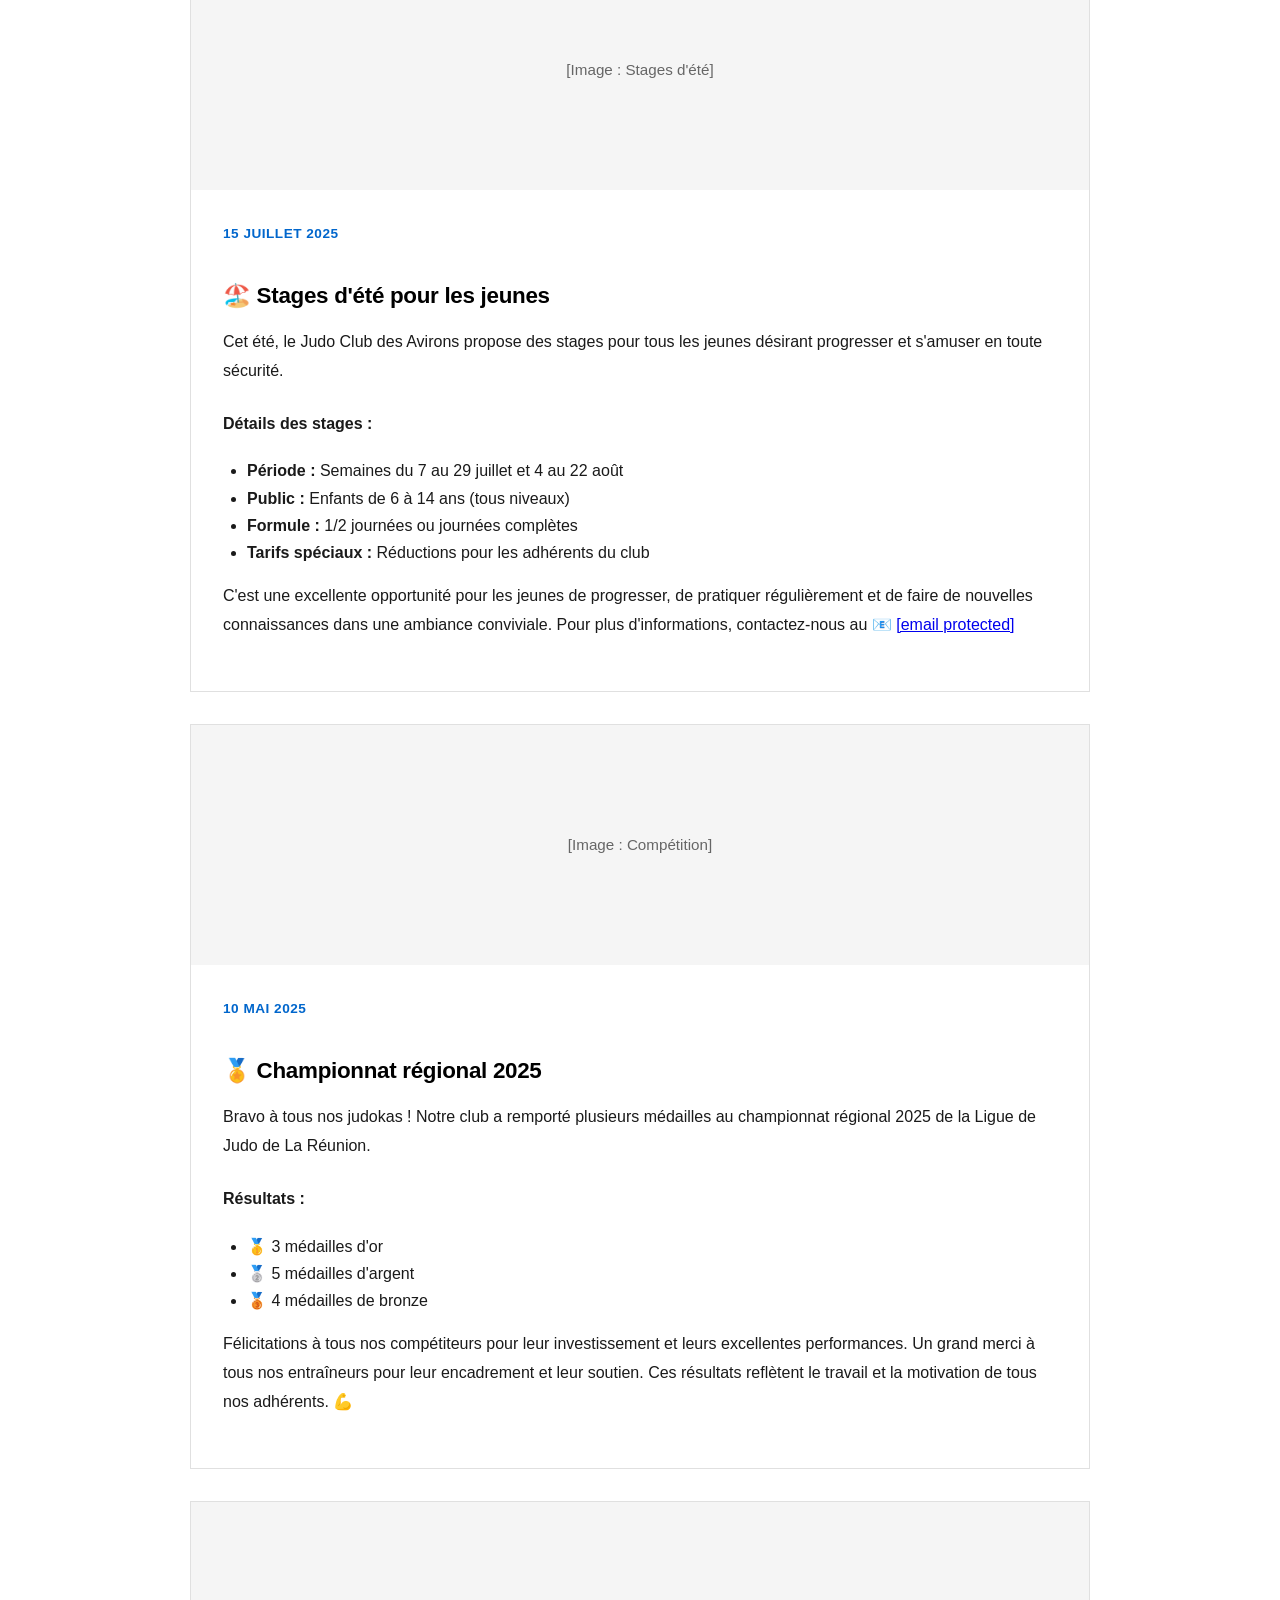
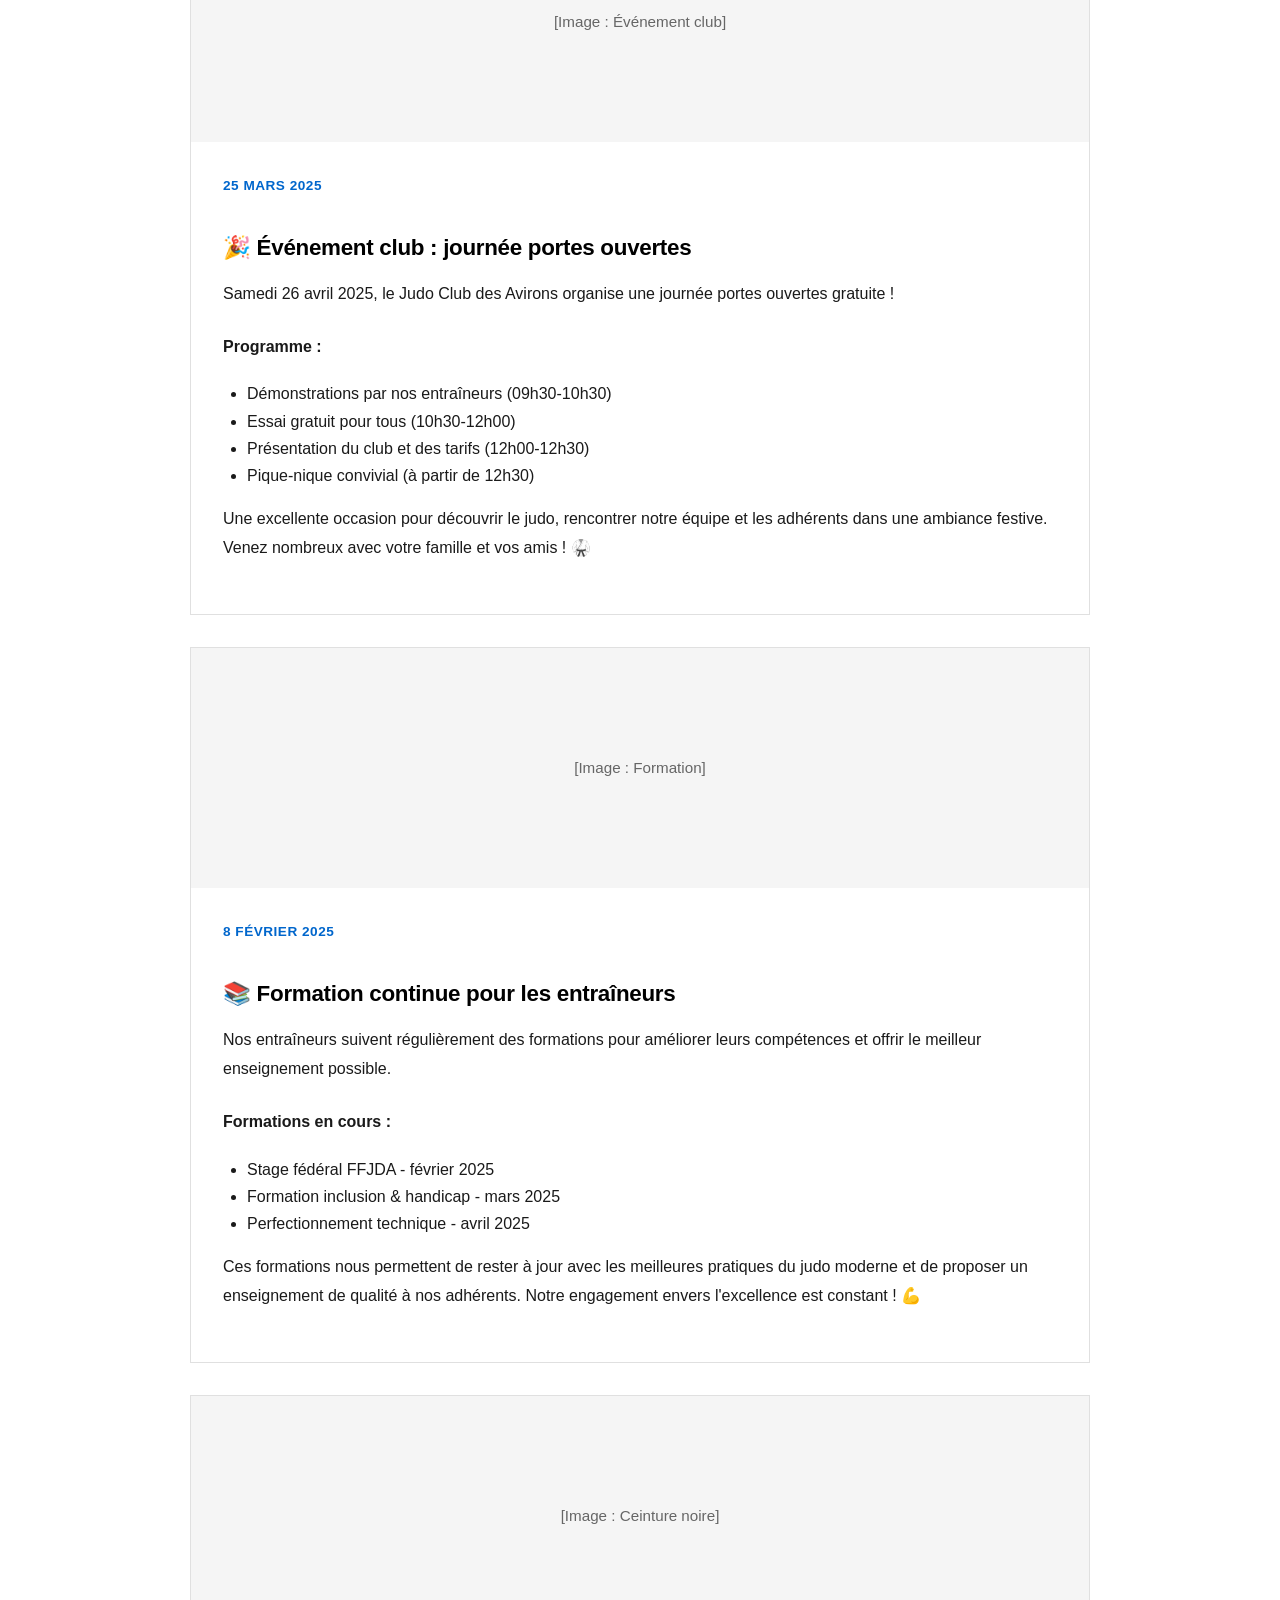
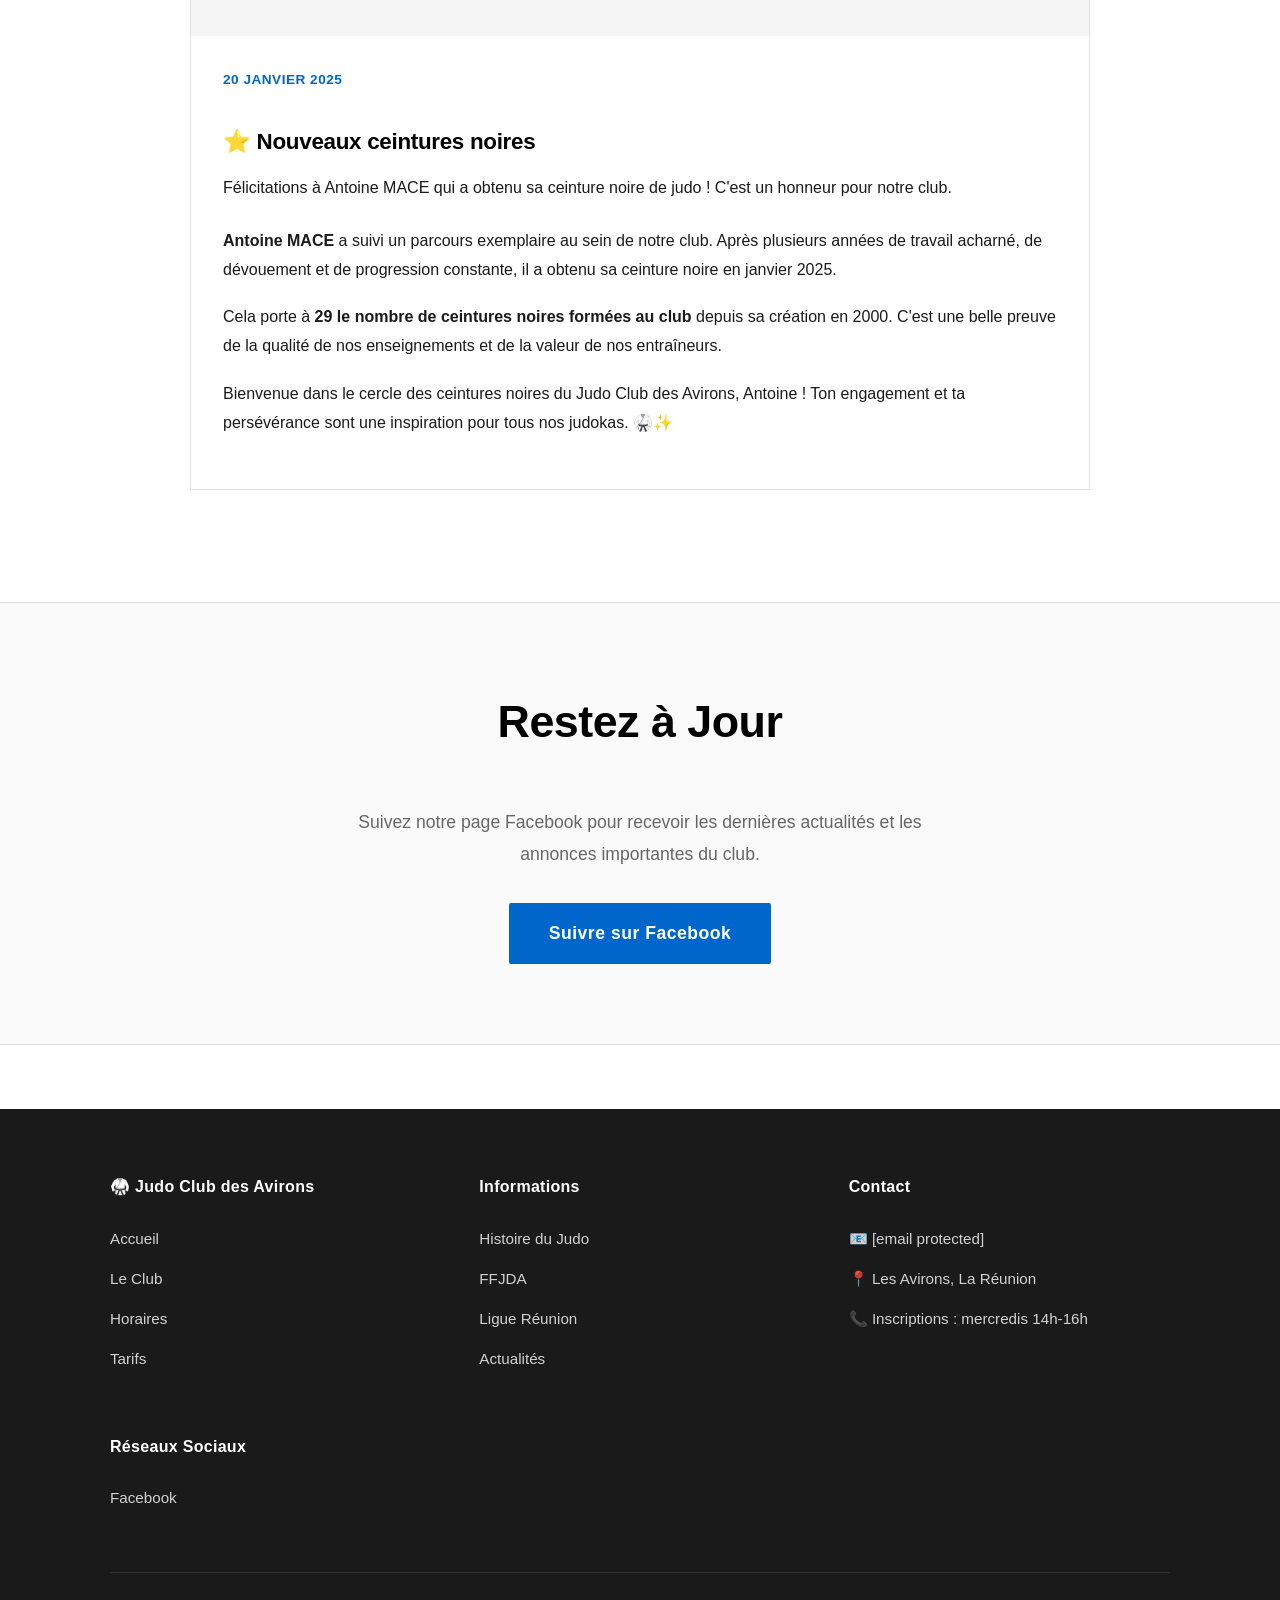
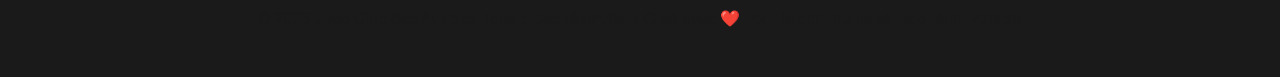
==== commit 5fc7557f: "modif rendu mobile 2" ====
--- a/actualites.html
+++ b/actualites.html
@@ -11,7 +11,7 @@
     <header>
         <nav class="container">
             <a href="index.html" class="logo">
-                🥋 JCA<br><span class="logo-subtitle">Judo Club des Avirons</span>
+                <img src="images/logo-jca.png" alt="Logo Judo Club des Avirons">
             </a>
             <ul class="nav-menu">
                 <li><a href="index.html">Accueil</a></li>
@@ -81,7 +81,7 @@
                             <li><strong>Tarifs spéciaux :</strong> Réductions pour les adhérents du club</li>
                         </ul>
                         <p style="margin-top: 1rem;">
-                            C'est une excellente opportunité pour les jeunes de progresser, de pratiquer régulièrement et de faire de nouvelles connaissances dans une ambiance conviviale. Pour plus d'informations, contactez-nous au 📧 <a href="/cdn-cgi/l/email-protection" class="__cf_email__" data-cfemail="adc7d8c9c2cec1d8cf83ccdbc4dfc2c3deedc5c2d9c0ccc4c183cbdf">[email&#160;protected]</a>
+                            C'est une excellente opportunité pour les jeunes de progresser, de pratiquer régulièrement et de faire de nouvelles connaissances dans une ambiance conviviale. Pour plus d'informations, contactez-nous au 📧 <a href="/cdn-cgi/l/email-protection" class="__cf_email__" data-cfemail="7e140b1a111d120b1c501f08170c11100d3e16110a131f171250180c">[email&#160;protected]</a>
                         </p>
                     </div>
                 </div>
@@ -215,7 +215,7 @@
                 </div>
                 <div class="footer-section">
                     <h4>Contact</h4>
-                    <p>📧 <a href="/cdn-cgi/l/email-protection" class="__cf_email__" data-cfemail="432936272c202f36216d22352a312c2d30032b2c372e222a2f6d2531">[email&#160;protected]</a></p>
+                    <p>📧 <a href="/cdn-cgi/l/email-protection" class="__cf_email__" data-cfemail="ff958a9b909c938a9dd19e89968d90918cbf97908b929e9693d1998d">[email&#160;protected]</a></p>
                     <p>📍 Les Avirons, La Réunion</p>
                     <p>📞 Inscriptions : mercredis 14h-16h</p>
                 </div>
--- a/css/style.css
+++ b/css/style.css
@@ -689,48 +689,521 @@
     .price-box.highlighted {
         transform: scale(1);
     }
-}
-
-@media (max-width: 480px) {
+
+    .grid.auto {
+        grid-template-columns: 1fr;
+    }
+}
+
+/* TABLETTES ET PETITS ÉCRANS */
+@media (max-width: 640px) {
+    header {
+        padding: 1.5rem 0;
+    }
+
+    nav {
+        flex-direction: column;
+        gap: 1.5rem;
+        align-items: center;
+        width: 100%;
+    }
+
+    .logo {
+        text-align: center;
+        width: 100%;
+    }
+
+    .logo img {
+        height: 70px !important;
+        width: auto;
+        display: block;
+    }
+
+    .nav-menu {
+        flex-direction: row;
+        gap: 0;
+        text-align: center;
+        justify-content: center;
+        flex-wrap: wrap;
+        width: 100%;
+    }
+
+    .nav-menu a {
+        display: inline-block;
+        padding: 0.6rem 1rem;
+        border-right: 1px solid var(--border-color);
+        font-size: 0.85rem;
+    }
+
+    .nav-menu li:last-child a {
+        border-right: none;
+    }
+
     .hero {
         padding: 3rem 0;
     }
 
     .hero h1 {
-        font-size: 1.8rem;
+        font-size: 2rem;
+        margin-bottom: 0.8rem;
     }
 
     .hero .subtitle {
-        font-size: 1rem;
+        font-size: 1.05rem;
+        margin-bottom: 1.5rem;
+    }
+
+    .hero-info {
+        padding: 1.5rem;
+        max-width: 100%;
+    }
+
+    .hero-info p {
+        font-size: 0.95rem;
+        margin: 0.6rem 0;
     }
 
     h2 {
-        font-size: 1.6rem;
+        font-size: 1.7rem;
         margin-bottom: 2rem;
     }
 
     h3 {
         font-size: 1.3rem;
-    }
-
-    .nav-menu {
-        flex-direction: column;
-        gap: 0.8rem;
+        margin-top: 1.5rem;
+    }
+
+    h4 {
+        font-size: 1.1rem;
+    }
+
+    section {
+        padding: 2.5rem 0;
+    }
+
+    .container {
+        padding: 0 15px;
     }
 
     .grid {
-        gap: 2rem;
-    }
-
-    .grid.four {
+        gap: 1.5rem;
+    }
+
+    .grid.three,
+    .grid.four,
+    .grid.auto {
         grid-template-columns: 1fr;
-    }
-
-    section {
-        padding: 2rem 0;
     }
 
     .card {
         padding: 1.5rem;
     }
-}
+
+    .card:hover {
+        transform: translateY(-2px);
+    }
+
+    .team-member {
+        padding: 1.5rem;
+    }
+
+    .member-avatar {
+        width: 100px;
+        height: 100px;
+        font-size: 2rem;
+    }
+
+    .member-name {
+        font-size: 1.1rem;
+    }
+
+    .image-large {
+        height: 280px;
+        margin: 1.5rem 0;
+    }
+
+    .image-medium {
+        height: 200px;
+    }
+
+    .image-small {
+        height: 120px;
+    }
+
+    .btn {
+        display: block;
+        width: 100%;
+        padding: 0.9rem 1.5rem;
+        font-size: 0.9rem;
+    }
+
+    .schedule-table {
+        font-size: 0.85rem;
+    }
+
+    .schedule-table th,
+    .schedule-table td {
+        padding: 0.75rem;
+    }
+
+    .footer-content {
+        grid-template-columns: 1fr;
+        gap: 1.5rem;
+    }
+
+    .footer-section h4 {
+        margin-bottom: 1rem;
+    }
+
+    .feature-icon {
+        font-size: 2.5rem;
+    }
+
+    .price {
+        font-size: 2rem;
+    }
+
+    .price-box {
+        padding: 1.5rem;
+    }
+
+    .price-details li {
+        padding: 0.4rem 0;
+        font-size: 0.9rem;
+    }
+
+    .blog-post {
+        margin-bottom: 1.5rem;
+    }
+
+    .post-image {
+        height: 180px;
+    }
+
+    .post-content {
+        padding: 1.5rem;
+    }
+
+    .post-title {
+        font-size: 1.2rem;
+    }
+
+    .info-box {
+        padding: 1.5rem;
+        margin: 1.5rem 0;
+    }
+}
+
+/* PETITS MOBILES */
+@media (max-width: 480px) {
+    .container {
+        padding: 0 12px;
+    }
+
+    header {
+        padding: 1.2rem 0;
+        border-bottom: 1px solid var(--border-color);
+    }
+
+    nav {
+        flex-direction: column;
+        gap: 1.2rem;
+        align-items: center;
+        width: 100%;
+    }
+
+    .logo {
+        text-align: center;
+        width: 100%;
+        margin: 0;
+    }
+
+    .logo img {
+        height: 65px !important;
+        width: auto;
+        display: block;
+        margin: 0 auto;
+    }
+
+    .nav-menu {
+        flex-direction: row;
+        gap: 0;
+        justify-content: center;
+        flex-wrap: wrap;
+        width: 100%;
+        padding: 0;
+    }
+
+    .nav-menu li {
+        margin: 0;
+    }
+
+    .nav-menu a {
+        display: inline-block;
+        padding: 0.5rem 0.7rem;
+        border-right: 1px solid var(--border-color);
+        font-size: 0.75rem;
+        font-weight: 500;
+    }
+
+    .nav-menu li:last-child a {
+        border-right: none;
+    }
+
+    .nav-menu a:hover,
+    .nav-menu a.active {
+        color: var(--accent-blue);
+    }
+
+    .hero {
+        padding: 2rem 0;
+    }
+
+    .hero h1 {
+        font-size: 1.6rem;
+        letter-spacing: 0px;
+        margin-bottom: 0.6rem;
+    }
+
+    .hero .subtitle {
+        font-size: 0.95rem;
+        margin-bottom: 1.2rem;
+    }
+
+    .hero-info {
+        padding: 1.2rem 1rem;
+        border-left: 3px solid var(--accent-blue);
+    }
+
+    .hero-info p {
+        font-size: 0.9rem;
+        margin: 0.5rem 0;
+    }
+
+    h2 {
+        font-size: 1.5rem;
+        margin-bottom: 1.5rem;
+    }
+
+    h3 {
+        font-size: 1.2rem;
+        margin-top: 1.2rem;
+        margin-bottom: 0.8rem;
+    }
+
+    h4 {
+        font-size: 1rem;
+    }
+
+    p {
+        font-size: 0.95rem;
+        line-height: 1.6;
+    }
+
+    section {
+        padding: 1.5rem 0;
+        border-bottom: none;
+    }
+
+    section + section {
+        margin-top: 1rem;
+    }
+
+    .card {
+        padding: 1.2rem;
+        margin-bottom: 1rem;
+    }
+
+    .card h3 {
+        margin-top: 0;
+    }
+
+    .grid {
+        gap: 1rem;
+        margin: 1.5rem 0;
+    }
+
+    .grid.three,
+    .grid.four,
+    .grid.auto {
+        grid-template-columns: 1fr;
+        gap: 1rem;
+    }
+
+    .member-avatar {
+        width: 80px;
+        height: 80px;
+        font-size: 1.8rem;
+        margin: 0 auto 1rem;
+    }
+
+    .member-name {
+        font-size: 1rem;
+    }
+
+    .member-rank {
+        font-size: 0.85rem;
+    }
+
+    .member-role {
+        font-size: 0.8rem;
+    }
+
+    .image-large {
+        height: 240px;
+        margin: 1rem 0;
+    }
+
+    .image-medium {
+        height: 170px;
+        margin: 1rem 0;
+    }
+
+    .image-small {
+        height: 100px;
+    }
+
+    .btn {
+        padding: 0.8rem 1.2rem;
+        font-size: 0.85rem;
+        margin: 0.5rem auto;
+    }
+
+    .schedule-table {
+        font-size: 0.75rem;
+        margin: 1rem 0;
+    }
+
+    .schedule-table th,
+    .schedule-table td {
+        padding: 0.5rem;
+    }
+
+    .schedule-table thead {
+        display: none;
+    }
+
+    .schedule-table tr {
+        display: block;
+        margin-bottom: 1rem;
+        border: 1px solid var(--border-color);
+        padding: 1rem;
+    }
+
+    .schedule-table td {
+        display: block;
+        border: none;
+        padding: 0.5rem 0;
+        text-align: left;
+    }
+
+    .schedule-table td::before {
+        content: attr(data-label);
+        font-weight: 600;
+        margin-right: 0.5rem;
+        display: inline-block;
+        width: 80px;
+    }
+
+    .footer-content {
+        grid-template-columns: 1fr;
+        gap: 1.5rem;
+        margin-bottom: 1.5rem;
+    }
+
+    .footer-section h4 {
+        font-size: 0.95rem;
+        margin-bottom: 0.8rem;
+    }
+
+    .footer-section a,
+    .footer-section p {
+        font-size: 0.85rem;
+    }
+
+    .feature-icon {
+        font-size: 2rem;
+        margin-bottom: 1rem;
+    }
+
+    .feature h4 {
+        font-size: 1rem;
+    }
+
+    .features {
+        gap: 1.5rem;
+    }
+
+    .price {
+        font-size: 1.8rem;
+        margin: 1rem 0;
+    }
+
+    .price-period {
+        font-size: 0.85rem;
+    }
+
+    .price-box {
+        padding: 1.2rem;
+        margin-bottom: 1rem;
+    }
+
+    .price-box h3 {
+        font-size: 1.1rem;
+        margin-bottom: 0.5rem;
+    }
+
+    .price-details {
+        margin: 1rem 0;
+    }
+
+    .price-details li {
+        padding: 0.4rem 0;
+        font-size: 0.85rem;
+    }
+
+    .blog-post {
+        margin-bottom: 1rem;
+    }
+
+    .post-image {
+        height: 150px;
+    }
+
+    .post-content {
+        padding: 1.2rem;
+    }
+
+    .post-date {
+        font-size: 0.75rem;
+    }
+
+    .post-title {
+        font-size: 1.1rem;
+        margin-bottom: 0.6rem;
+    }
+
+    .post-excerpt {
+        font-size: 0.9rem;
+        margin-bottom: 1rem;
+    }
+
+    .read-more {
+        font-size: 0.85rem;
+    }
+
+    .info-box {
+        padding: 1.2rem 1rem;
+        margin: 1.2rem 0;
+        border-left: 3px solid var(--accent-blue);
+    }
+
+    .info-box strong {
+        display: block;
+        margin-bottom: 0.5rem;
+    }
+
+    .text-center {
+        text-align: center;
+    }
+}
